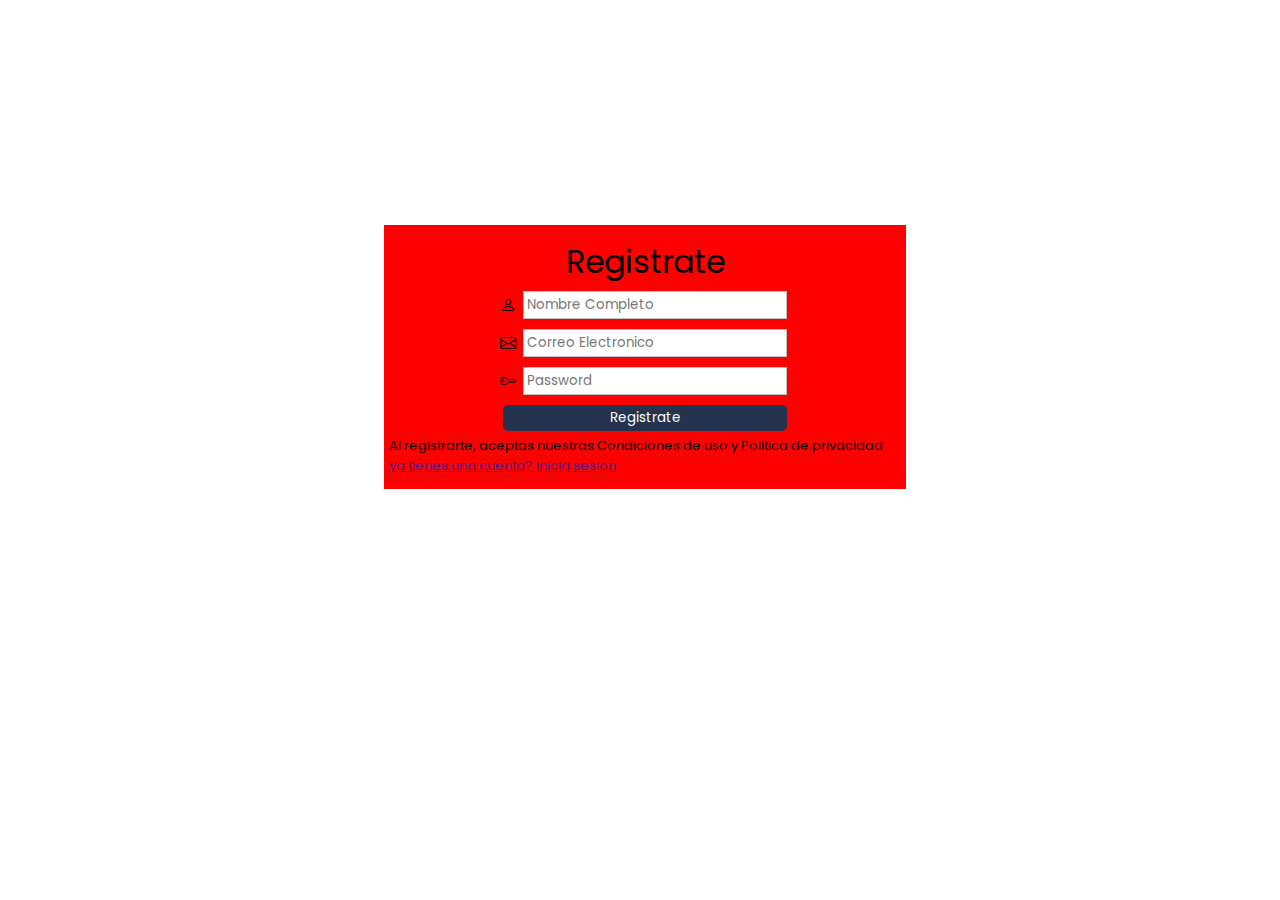
==== DIA 1/Formulario inicio de sesion/index.html @ d196cfd5 "inicio del proyecto" ====
<!DOCTYPE html>
<html lang="en">

<head>
  <meta charset="UTF-8">
  <meta name="viewport" content="width=device-width, initial-scale=1.0">
  <title>inicio de sesion</title>
  <link rel="stylesheet" href="theme.css">
  <link rel="preconnect" href="https://fonts.googleapis.com">
  <link rel="preconnect" href="https://fonts.gstatic.com" crossorigin>
  <link rel="stylesheet"
    href="https://fonts.googleapis.com/css2?family=Poppins:ital,wght@0,100;0,200;0,300;0,400;0,500;0,600;0,700;0,800;0,900;1,100;1,200;1,300;1,400;1,500;1,600;1,700;1,800;1,900&display=swap">
  <link rel="stylesheet" href="https://cdn.jsdelivr.net/npm/bootstrap-icons/font/bootstrap-icons.css">
</head>

<body>
  <div class="principaldiv">
    <form action="">
      <div id="containerswars" class="containerswars">
        <h1 class="text-align-center">Registrate</h1>
        <div id="ndu" ; class="flex">
          <span class="input-group-textm"><i class="bi bi-person"></i></span>
          <input class="generalinput" type="text" ; placeholder="Nombre Completo" ;>
        </div>
        <div id="email" ; class="flex">
          <span class="input-group-textm"><i class="bi bi-envelope"></i></span>
          <input class="generalinput" type="email" ; placeholder="Correo Electronico" ;>
        </div>
        <div id="password" ; class="flex">
          <span class="input-group-textm"><i class="bi bi-key"></i></span>
          <input class="generalinput" type="password" ; placeholder="Password" ;>
        </div>
        <div id="btn" ; class="flex">
          <input class="submit-btn" value="Registrate" type="submit">
        </div>
        <div label="parrafo" class="flex" class="margin15px">
          <p class="width100prc" class="justify">Al registrarte, aceptas nuestras Condiciones de uso y Politica de privacidad</p> 
        </div>
        <div class="flex" class="margin15px">
          <p class="width100prc" class="justify"><a href="">ya tienes una cuenta? inicia sesion</a></p>
        </div>
      </div>
    </form>
  </div>

</body>

</html>
---- DIA 1/Formulario inicio de sesion/theme.css ----
*{
    margin:0;
    padding: 0;
    font-family: "Poppins";
    font-weight: 400;
    font-style: normal;      
}

.generalspan{
    margin: 5px;
}

.generalinput {
    outline: none;
    margin: 5px;
    padding: 3px;
    width: 50%;
    border-radius: 0px;
    border: 1.5px solid #C0C0C0;
    justify-content: right;
} 

.flex{
    display: flex;
    justify-content: center;
    align-content: center;
}

.containerswars{
    width: 40%;
    background-color: red;
    padding: 13px 5px;
    position: absolute;
    left: 30%;
    top: 25%;
}

.text-align-center {
    text-align: center;
}

.input-group-textm{
    display: flex;
    align-items: center;
    padding: 0px 2px;
}

.submit-btn{
    outline: none;
    border: 0px;
    margin: 5px;
    padding: 3px;
    width: 55.5%;
    border-radius: 5px;
    justify-content: right;
    background-color: #25344e;
    color: white;
    cursor: pointer;
    transition: 0.5s;
}

.submit-btn:hover{
    background-color: #161f2e ;
    transition: 0.5s;
}

.principaldiv{
    height: 100%;
    width: 100%;
    background-color: #0B9BDA;
}

p{
    display: flex;
    width: 50%;
    font-size: small;
    text-align: center;
}

.margin15px{
    margin: 15px;
}

.width100prc{
    width: 100%;
}

.justify{
    text-align: justify;
}
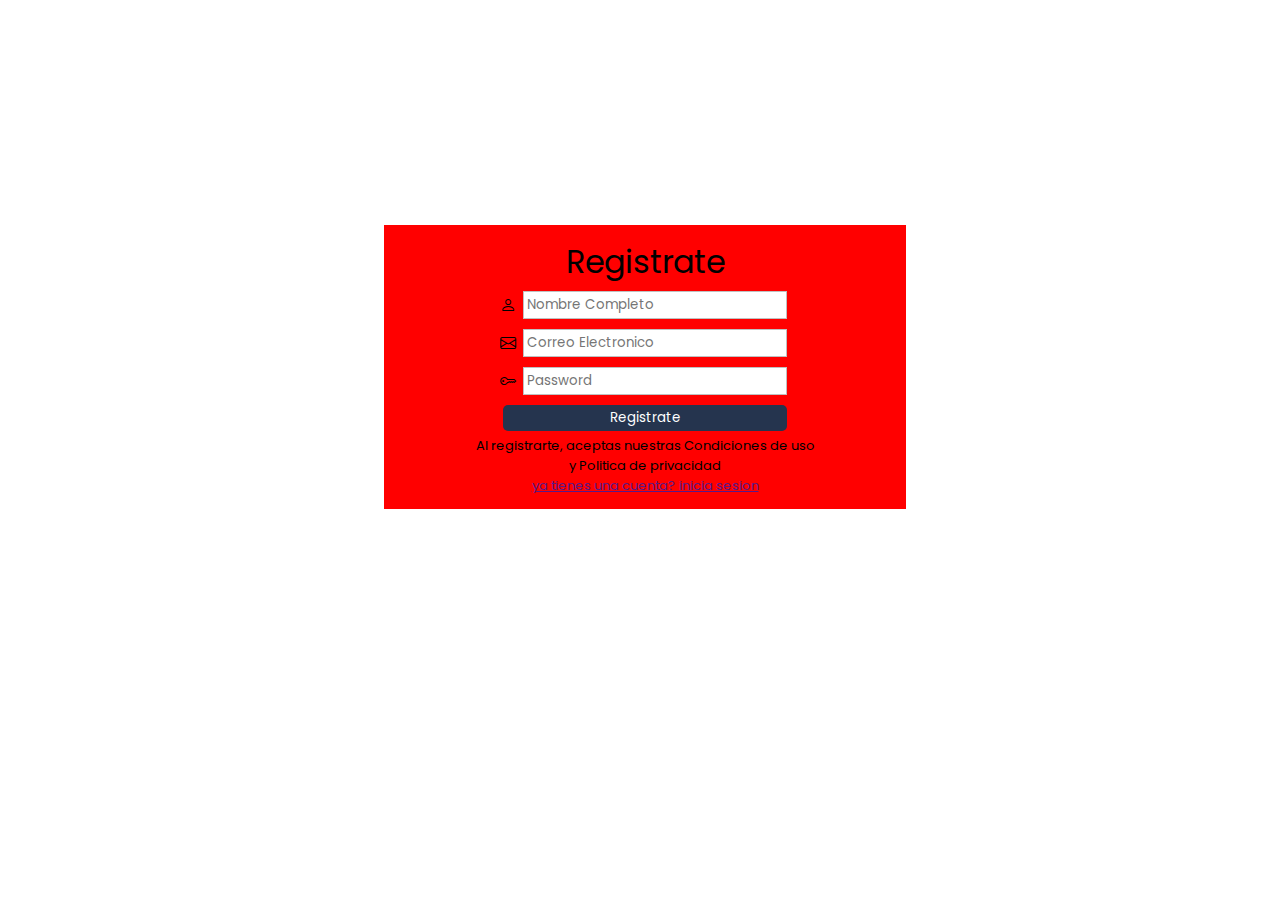
==== commit 1edfc8fe: "se justifico el texto de la politica de privacidad" ====
--- a/DIA 1/Formulario inicio de sesion/index.html
+++ b/DIA 1/Formulario inicio de sesion/index.html
@@ -33,11 +33,10 @@
         <div id="btn" ; class="flex">
           <input class="submit-btn" value="Registrate" type="submit">
         </div>
-        <div label="parrafo" class="flex" class="margin15px">
-          <p class="width100prc" class="justify">Al registrarte, aceptas nuestras Condiciones de uso y Politica de privacidad</p> 
-        </div>
-        <div class="flex" class="margin15px">
-          <p class="width100prc" class="justify"><a href="">ya tienes una cuenta? inicia sesion</a></p>
+
+        <div class="text-center">
+          <p>Al registrarte, aceptas nuestras Condiciones de uso <br> y Politica de privacidad</p>
+          <p><a href="">ya tienes una cuenta? inicia sesion</a></p>
         </div>
       </div>
     </form>
--- a/DIA 1/Formulario inicio de sesion/theme.css
+++ b/DIA 1/Formulario inicio de sesion/theme.css
@@ -71,10 +71,7 @@
 }
 
 p{
-    display: flex;
-    width: 50%;
     font-size: small;
-    text-align: center;
 }
 
 .margin15px{
@@ -85,6 +82,8 @@
     width: 100%;
 }
 
-.justify{
-    text-align: justify;
+.text-center{
+    text-align: center;
+    align-content: center;
+    justify-content: center;
 }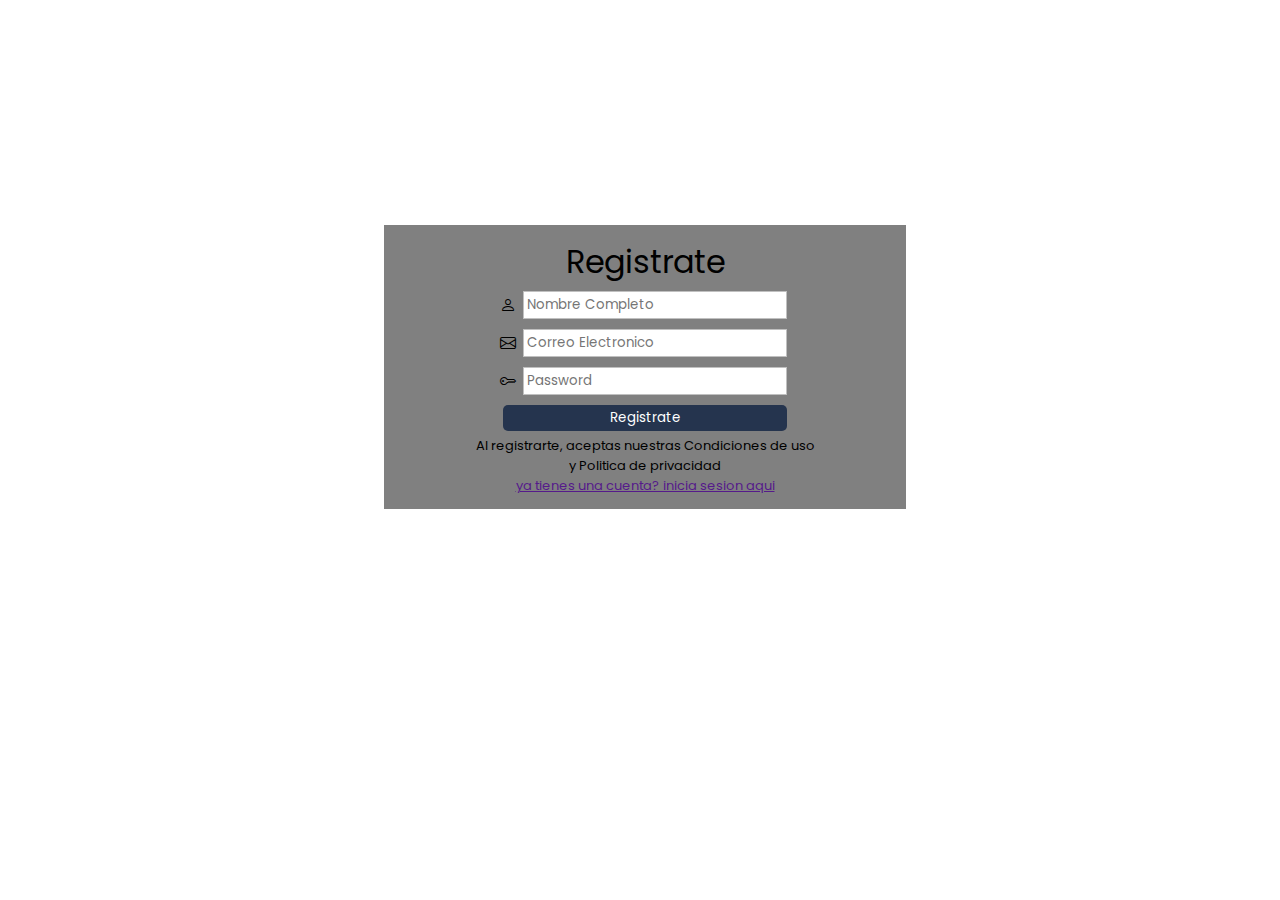
==== commit 5a40cf81: "se cambio "inicia sesion aqui"" ====
--- a/DIA 1/Formulario inicio de sesion/index.html
+++ b/DIA 1/Formulario inicio de sesion/index.html
@@ -36,7 +36,7 @@
 
         <div class="text-center">
           <p>Al registrarte, aceptas nuestras Condiciones de uso <br> y Politica de privacidad</p>
-          <p><a href="">ya tienes una cuenta? inicia sesion</a></p>
+          <p><a href="">ya tienes una cuenta? inicia sesion aqui</a></p>
         </div>
       </div>
     </form>
--- a/DIA 1/Formulario inicio de sesion/theme.css
+++ b/DIA 1/Formulario inicio de sesion/theme.css
@@ -28,7 +28,7 @@
 
 .containerswars{
     width: 40%;
-    background-color: red;
+    background-color: gray;
     padding: 13px 5px;
     position: absolute;
     left: 30%;
